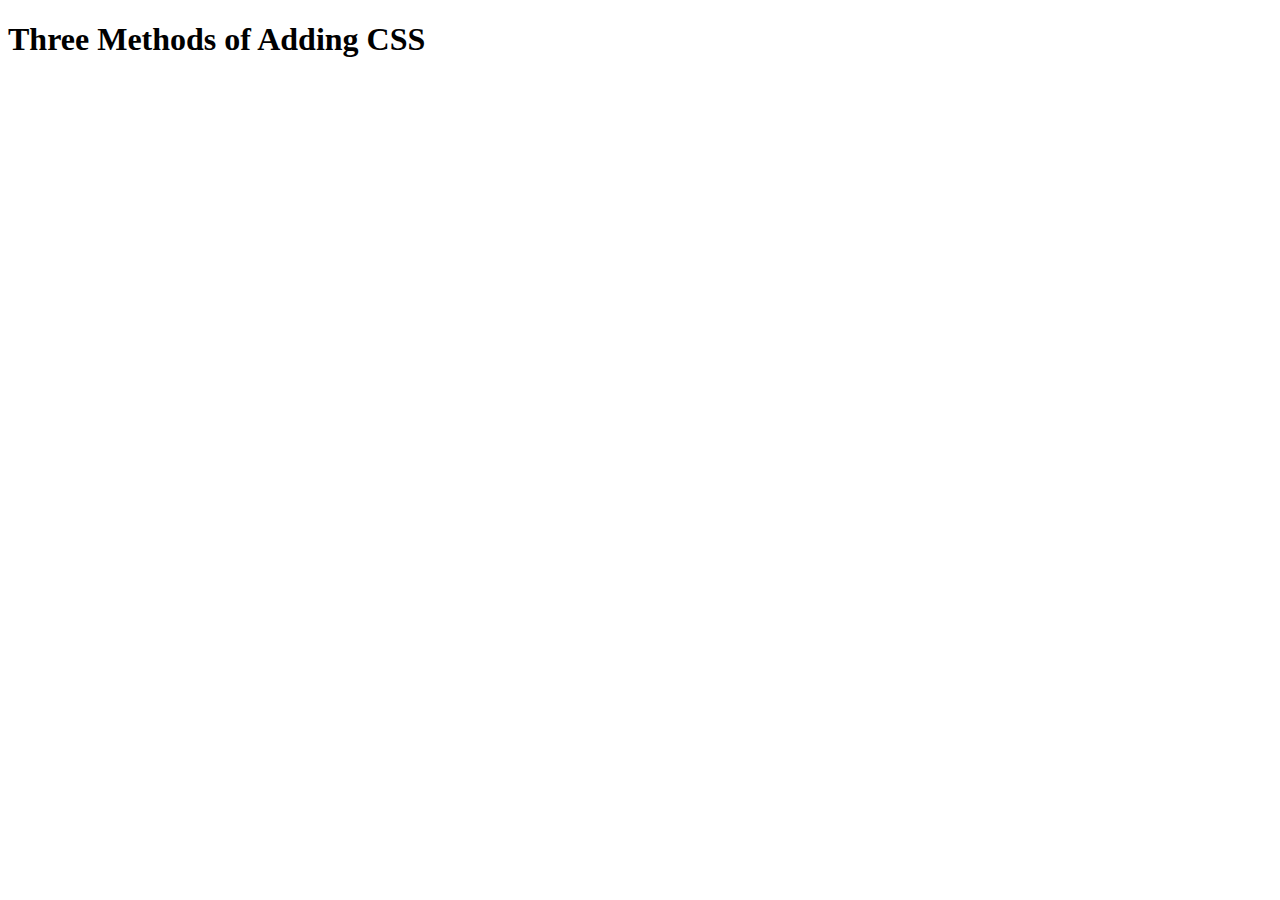
==== Adding CSS/index.html @ f3a110eb "Initial commit" ====
<!DOCTYPE html>
<html lang="en">

<head>
  <meta charset="UTF-8">
  <title>Adding CSS</title>
</head>

<body>
  <h1>Three Methods of Adding CSS</h1>
  <!-- Create 3 Links to The 3 Webpages: inline, internal and external -->
</body>

</html>
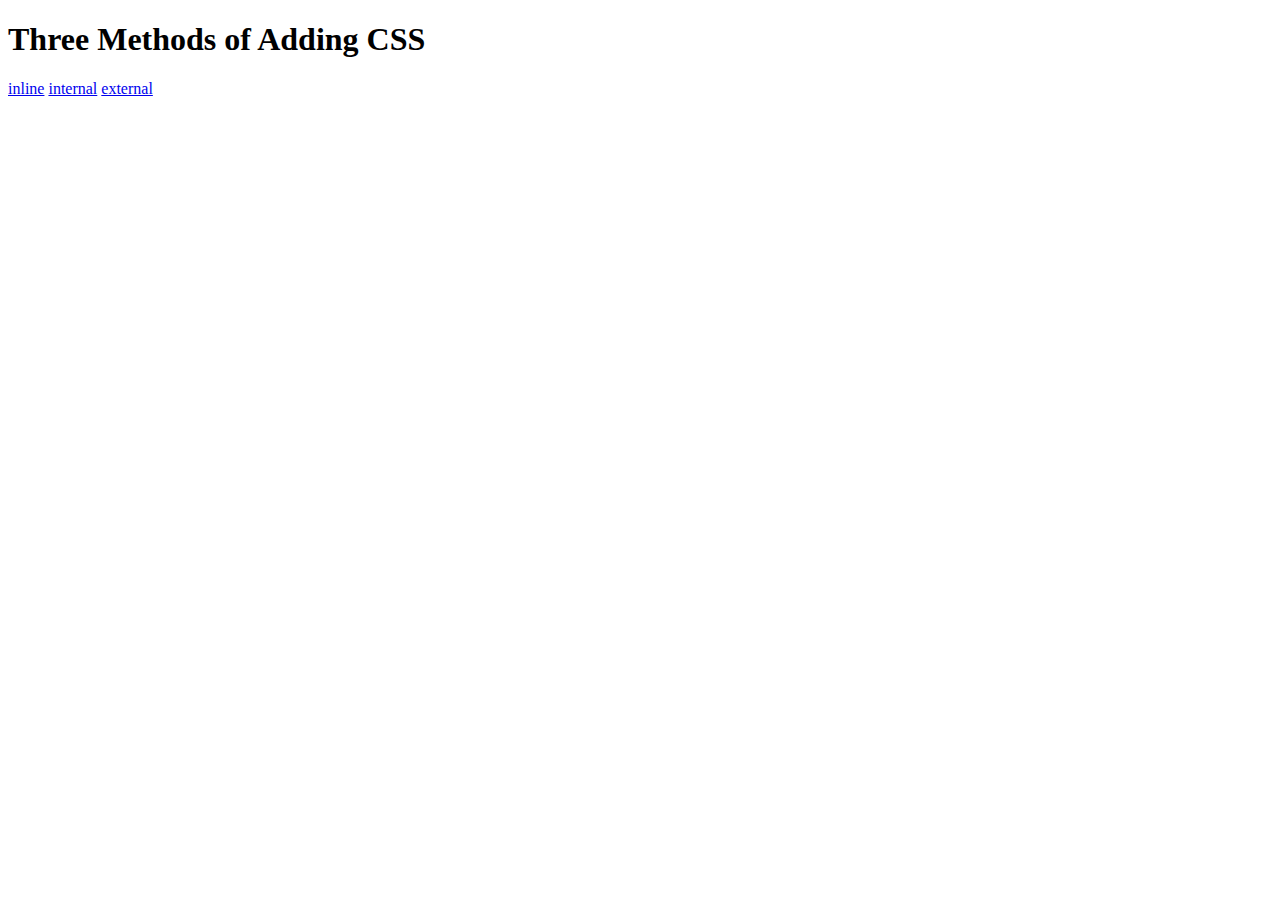
==== commit 24b7d0da: "Add CSS" ====
--- a/Adding CSS/index.html
+++ b/Adding CSS/index.html
@@ -8,7 +8,9 @@
 
 <body>
   <h1>Three Methods of Adding CSS</h1>
-  <!-- Create 3 Links to The 3 Webpages: inline, internal and external -->
+
+  <a href="inline.html">inline</a>
+  <a href="internal.html">internal</a>
+  <a href="external.html">external</a>
 </body>
-
 </html>